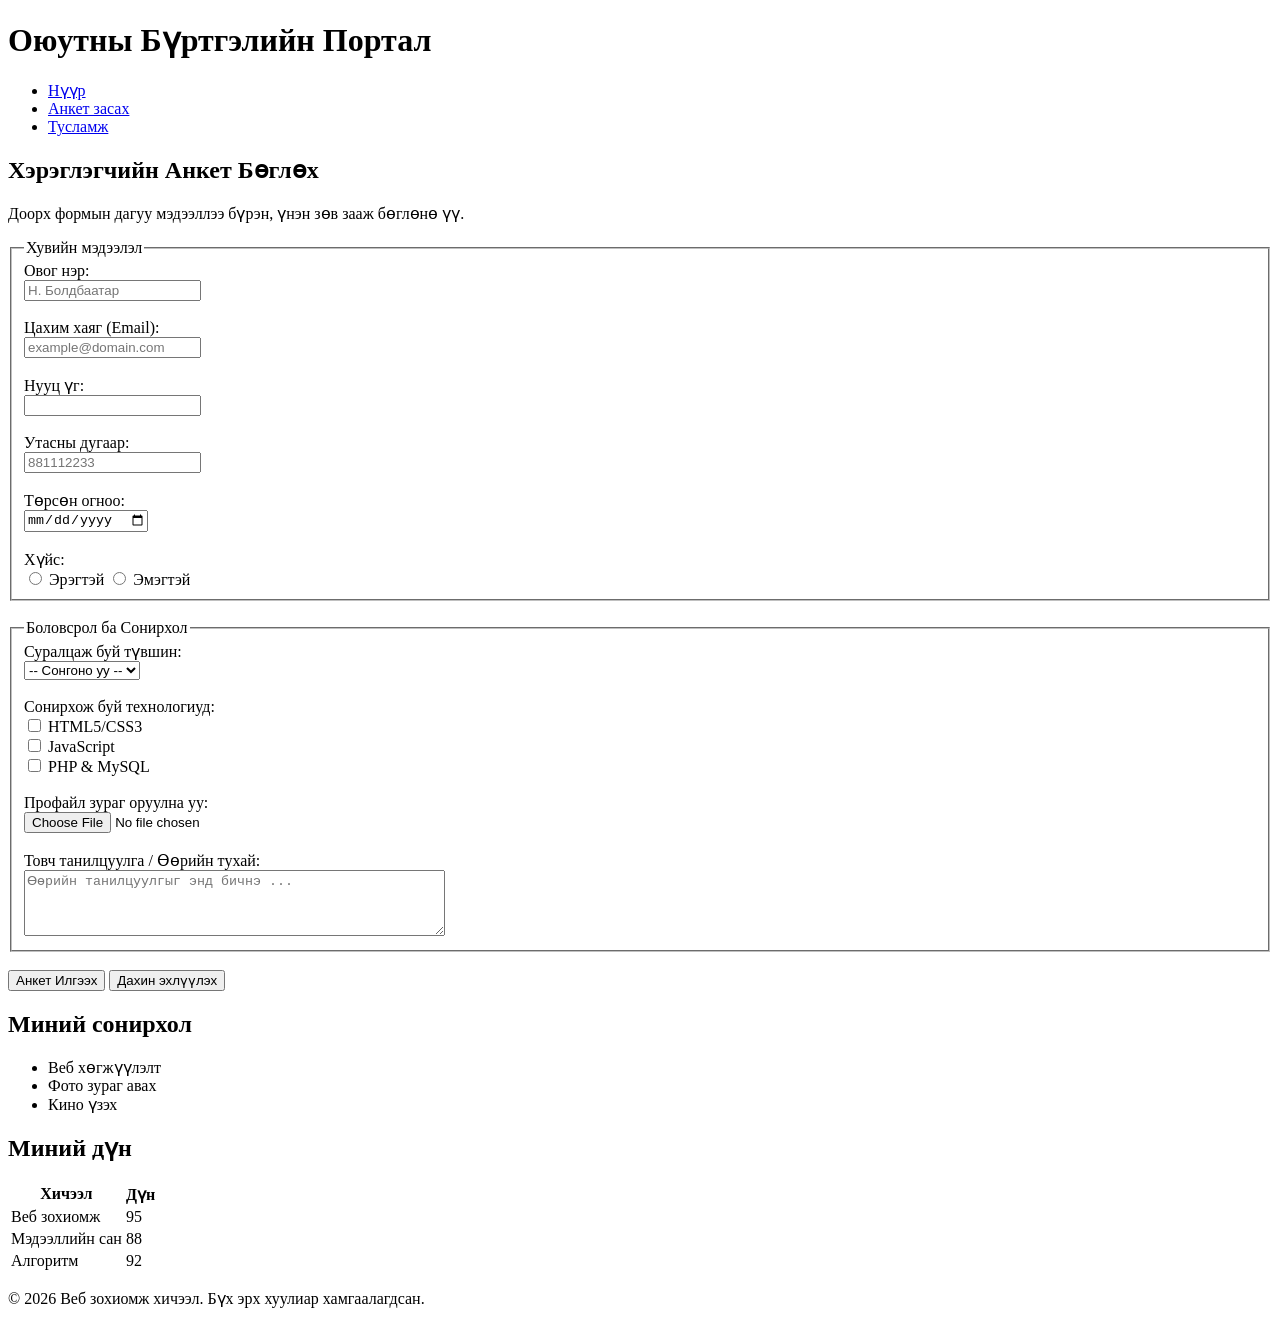
==== lab02/lab02.html @ dbcc5b57 "Initial commit: Add CV index.html" ====
<!DOCTYPE html>
<html lang="mn">
<head>
    <meta charset="UTF-8">
    <meta name="viewport" content="width=device-width, initial-scale=1.0">
    <title>Лаборатори 02: Хэрэглэгчийн анкет</title>
</head>
<body>
    <!-- Вэбийн толгой хэсэг -->
    <header>
        <h1>Оюутны Бүртгэлийн Портал</h1>
        <!-- Навигацийн цэс -->
        <nav>
            <ul>
                <li><a href="../index.html">Нүүр</a></li>
                <li><a href="#">Анкет засах</a></li>
                <li><a href="#">Тусламж</a></li>
            </ul>
        </nav>
    </header>

    <!-- Үндсэн контент -->
    <main>
        <article>
            <section>
                <h2>Хэрэглэгчийн Анкет Бөглөх</h2>
                <p>Доорх формын дагуу мэдээллээ бүрэн, үнэн зөв зааж бөглөнө үү.</p>

                <!-- Форм хэсэг -->
                <form action="#" method="POST" enctype="multipart/form-data">
                    <!-- 1-р бүлэг: Хувийн мэдээлэл -->
                    <fieldset>
                        <legend>Хувийн мэдээлэл</legend>
                        
                        <label for="fullname">Овог нэр:</label><br>
                        <input type="text" id="fullname" name="fullname" placeholder="Н. Болдбаатар" required minlength="2"><br><br>

                        <label for="email">Цахим хаяг (Email):</label><br>
                        <input type="email" id="email" name="email" placeholder="example@domain.com" required><br><br>

                        <label for="password">Нууц үг:</label><br>
                        <input type="password" id="password" name="password" required minlength="6"><br><br>

                        <label for="phone">Утасны дугаар:</label><br>
                        <input type="tel" id="phone" name="phone" pattern="[0-9]{8}" placeholder="881112233" required><br><br>

                        <label for="dob">Төрсөн огноо:</label><br>
                        <input type="date" id="dob" name="dob" required><br><br>

                        <label>Хүйс:</label><br>
                        <input type="radio" id="male" name="gender" value="male">
                        <label for="male">Эрэгтэй</label>
                        <input type="radio" id="female" name="gender" value="female">
                        <label for="female">Эмэгтэй</label><br>
                    </fieldset>
                    <br>

                    <!-- 2-р бүлэг: Мэргэжил ба Сургалтын мэдээлэл -->
                    <fieldset>
                        <legend>Боловсрол ба Сонирхол</legend>

                        <label for="degree">Суралцаж буй түвшин:</label><br>
                        <select id="degree" name="degree" required>
                            <option value="">-- Сонгоно уу --</option>
                            <option value="bachelor">Бакалавр</option>
                            <option value="master">Магистр</option>
                            <option value="doctor">Докторант</option>
                        </select><br><br>

                        <label>Сонирхож буй технологиуд:</label><br>
                        <input type="checkbox" id="html" name="skills" value="HTML">
                        <label for="html">HTML5/CSS3</label><br>
                        <input type="checkbox" id="js" name="skills" value="JavaScript">
                        <label for="js">JavaScript</label><br>
                        <input type="checkbox" id="php" name="skills" value="PHP">
                        <label for="php">PHP & MySQL</label><br><br>

                        <label for="avatar">Профайл зураг оруулна уу: </label><br>
                        <input type="file" id="avatar" name="avatar" accept="image/*"><br><br>

                        <label for="bio">Товч танилцуулга / Өөрийн тухай:</label><br>
                        <textarea id="bio" name="bio" rows="4" cols="50" placeholder="Өөрийн танилцуулгыг энд бичнэ ..."></textarea><br>
                    </fieldset>
                    <br>

                    <!-- Илгээх ба Арилгах товчлуурууд -->
                    <button type="submit">Анкет Илгээх</button>
                    <button type="reset">Дахин эхлүүлэх</button>
                </form>
            </section>
        </article>

        <!-- Сонирхлын жагсаалт -->
        <section>
            <h2>Миний сонирхол</h2>
            <ul>
                <li>Веб хөгжүүлэлт</li>
                <li>Фото зураг авах</li>
                <li>Кино үзэх</li>
            </ul>
        </section>

        <!-- Дүнгийн хүснэгт -->
        <section>
            <h2>Миний дүн</h2>
            <table>
                <thead>
                    <tr>
                        <th>Хичээл</th>
                        <th>Дүн</th>
                    </tr>
                </thead>
                <tbody>
                    <tr>
                        <td>Веб зохиомж</td>
                        <td>95</td>
                    </tr>
                    <tr>
                        <td>Мэдээллийн сан</td>
                        <td>88</td>
                    </tr>
                    <tr>
                        <td>Алгоритм</td>
                        <td>92</td>
                    </tr>
                </tbody>
            </table>
        </section>
    </main>

    <!-- Хөл хэсэг -->
    <footer>
        <p>&copy; 2026 Веб зохиомж хичээл. Бүх эрх хуулиар хамгаалагдсан.</p>
    </footer>
</body>
</html>
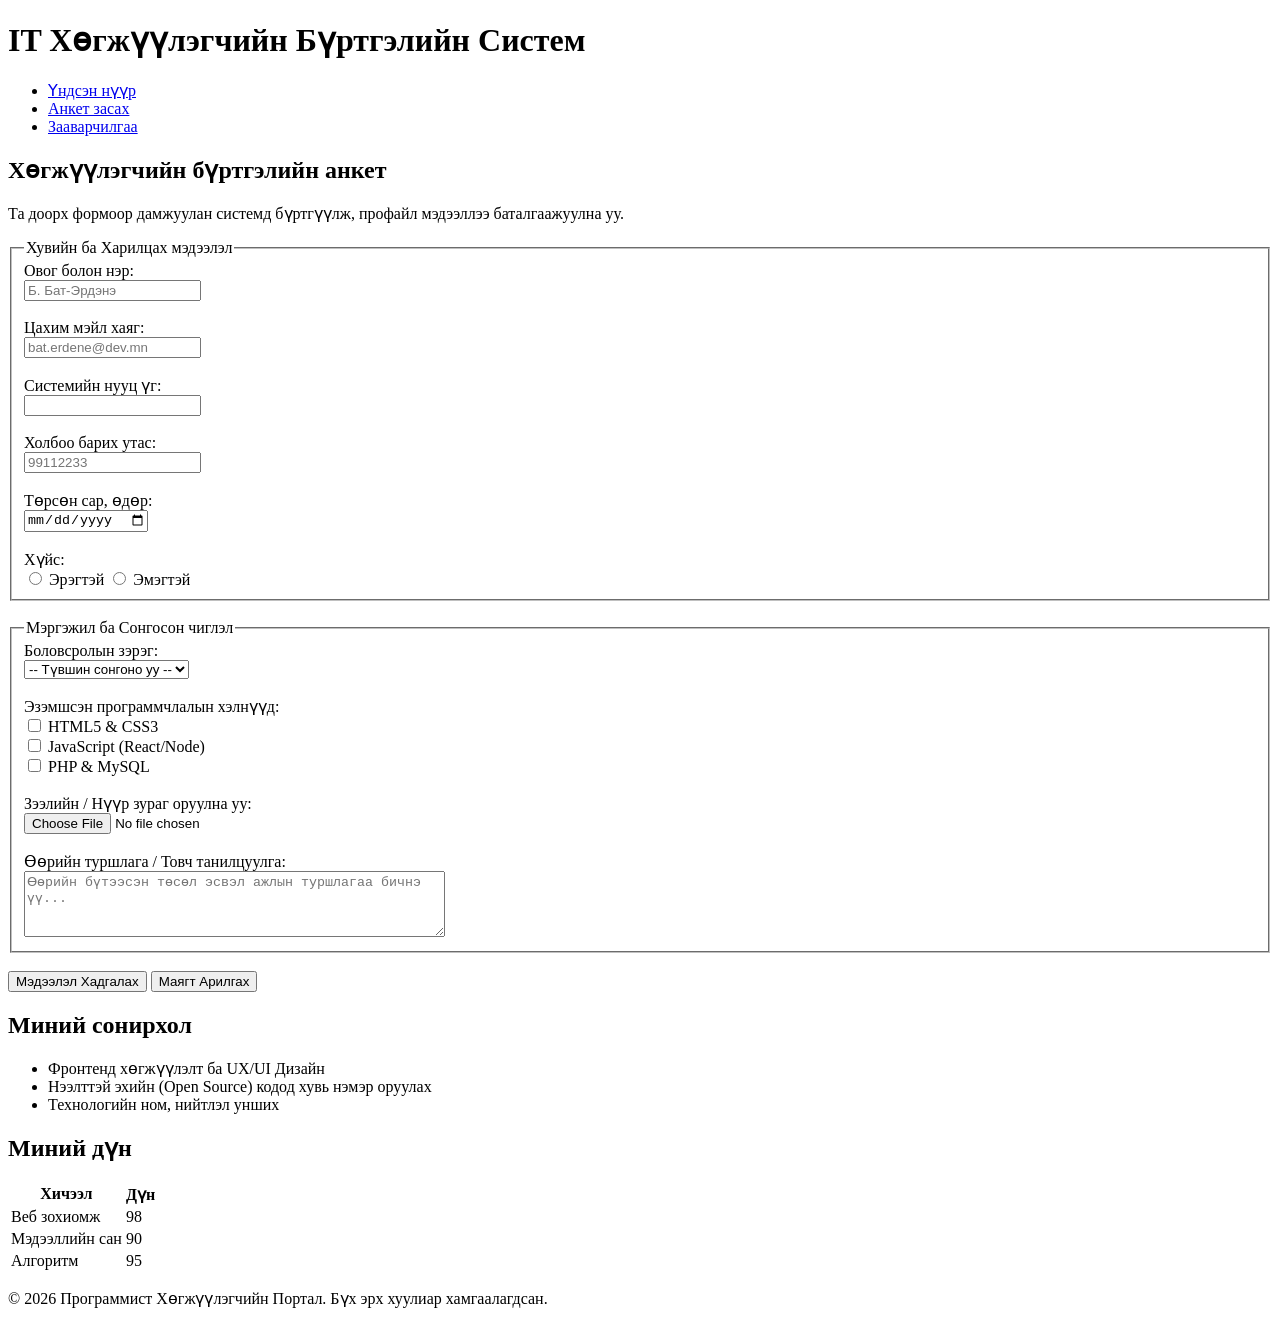
==== commit d575a9bd: "Add Lab 02: Semantic HTML form with list & table" ====
--- a/lab02/lab02.html
+++ b/lab02/lab02.html
@@ -3,18 +3,18 @@
 <head>
     <meta charset="UTF-8">
     <meta name="viewport" content="width=device-width, initial-scale=1.0">
-    <title>Лаборатори 02: Хэрэглэгчийн анкет</title>
+    <title>Лаборатори 02: Программистын Анкет</title>
 </head>
 <body>
     <!-- Вэбийн толгой хэсэг -->
     <header>
-        <h1>Оюутны Бүртгэлийн Портал</h1>
+        <h1>IT Хөгжүүлэгчийн Бүртгэлийн Систем</h1>
         <!-- Навигацийн цэс -->
         <nav>
             <ul>
-                <li><a href="../index.html">Нүүр</a></li>
+                <li><a href="../index.html">Үндсэн нүүр</a></li>
                 <li><a href="#">Анкет засах</a></li>
-                <li><a href="#">Тусламж</a></li>
+                <li><a href="#">Зааварчилгаа</a></li>
             </ul>
         </nav>
     </header>
@@ -23,28 +23,28 @@
     <main>
         <article>
             <section>
-                <h2>Хэрэглэгчийн Анкет Бөглөх</h2>
-                <p>Доорх формын дагуу мэдээллээ бүрэн, үнэн зөв зааж бөглөнө үү.</p>
+                <h2>Хөгжүүлэгчийн бүртгэлийн анкет</h2>
+                <p>Та доорх формоор дамжуулан системд бүртгүүлж, профайл мэдээллээ баталгаажуулна уу.</p>
 
                 <!-- Форм хэсэг -->
                 <form action="#" method="POST" enctype="multipart/form-data">
-                    <!-- 1-р бүлэг: Хувийн мэдээлэл -->
+                    <!-- 1-р бүлэг: Хувийн ба Харилцах мэдээлэл -->
                     <fieldset>
-                        <legend>Хувийн мэдээлэл</legend>
+                        <legend>Хувийн ба Харилцах мэдээлэл</legend>
                         
-                        <label for="fullname">Овог нэр:</label><br>
-                        <input type="text" id="fullname" name="fullname" placeholder="Н. Болдбаатар" required minlength="2"><br><br>
+                        <label for="fullname">Овог болон нэр:</label><br>
+                        <input type="text" id="fullname" name="fullname" placeholder="Б. Бат-Эрдэнэ" required minlength="2"><br><br>
 
-                        <label for="email">Цахим хаяг (Email):</label><br>
-                        <input type="email" id="email" name="email" placeholder="example@domain.com" required><br><br>
+                        <label for="email">Цахим мэйл хаяг:</label><br>
+                        <input type="email" id="email" name="email" placeholder="bat.erdene@dev.mn" required><br><br>
 
-                        <label for="password">Нууц үг:</label><br>
+                        <label for="password">Системийн нууц үг:</label><br>
                         <input type="password" id="password" name="password" required minlength="6"><br><br>
 
-                        <label for="phone">Утасны дугаар:</label><br>
-                        <input type="tel" id="phone" name="phone" pattern="[0-9]{8}" placeholder="881112233" required><br><br>
+                        <label for="phone">Холбоо барих утас:</label><br>
+                        <input type="tel" id="phone" name="phone" pattern="[0-9]{8}" placeholder="99112233" required><br><br>
 
-                        <label for="dob">Төрсөн огноо:</label><br>
+                        <label for="dob">Төрсөн сар, өдөр:</label><br>
                         <input type="date" id="dob" name="dob" required><br><br>
 
                         <label>Хүйс:</label><br>
@@ -55,37 +55,37 @@
                     </fieldset>
                     <br>
 
-                    <!-- 2-р бүлэг: Мэргэжил ба Сургалтын мэдээлэл -->
+                    <!-- 2-р бүлэг: Мэргэжил ба Технологийн ур чадвар -->
                     <fieldset>
-                        <legend>Боловсрол ба Сонирхол</legend>
+                        <legend>Мэргэжил ба Сонгосон чиглэл</legend>
 
-                        <label for="degree">Суралцаж буй түвшин:</label><br>
+                        <label for="degree">Боловсролын зэрэг:</label><br>
                         <select id="degree" name="degree" required>
-                            <option value="">-- Сонгоно уу --</option>
+                            <option value="">-- Түвшин сонгоно уу --</option>
                             <option value="bachelor">Бакалавр</option>
                             <option value="master">Магистр</option>
                             <option value="doctor">Докторант</option>
                         </select><br><br>
 
-                        <label>Сонирхож буй технологиуд:</label><br>
+                        <label>Эзэмшсэн программчлалын хэлнүүд:</label><br>
                         <input type="checkbox" id="html" name="skills" value="HTML">
-                        <label for="html">HTML5/CSS3</label><br>
+                        <label for="html">HTML5 & CSS3</label><br>
                         <input type="checkbox" id="js" name="skills" value="JavaScript">
-                        <label for="js">JavaScript</label><br>
+                        <label for="js">JavaScript (React/Node)</label><br>
                         <input type="checkbox" id="php" name="skills" value="PHP">
                         <label for="php">PHP & MySQL</label><br><br>
 
-                        <label for="avatar">Профайл зураг оруулна уу: </label><br>
+                        <label for="avatar">Зээлийн / Нүүр зураг оруулна уу:</label><br>
                         <input type="file" id="avatar" name="avatar" accept="image/*"><br><br>
 
-                        <label for="bio">Товч танилцуулга / Өөрийн тухай:</label><br>
-                        <textarea id="bio" name="bio" rows="4" cols="50" placeholder="Өөрийн танилцуулгыг энд бичнэ ..."></textarea><br>
+                        <label for="bio">Өөрийн туршлага / Товч танилцуулга:</label><br>
+                        <textarea id="bio" name="bio" rows="4" cols="50" placeholder="Өөрийн бүтээсэн төсөл эсвэл ажлын туршлагаа бичнэ үү..."></textarea><br>
                     </fieldset>
                     <br>
 
                     <!-- Илгээх ба Арилгах товчлуурууд -->
-                    <button type="submit">Анкет Илгээх</button>
-                    <button type="reset">Дахин эхлүүлэх</button>
+                    <button type="submit">Мэдээлэл Хадгалах</button>
+                    <button type="reset">Маягт Арилгах</button>
                 </form>
             </section>
         </article>
@@ -94,9 +94,9 @@
         <section>
             <h2>Миний сонирхол</h2>
             <ul>
-                <li>Веб хөгжүүлэлт</li>
-                <li>Фото зураг авах</li>
-                <li>Кино үзэх</li>
+                <li>Фронтенд хөгжүүлэлт ба UX/UI Дизайн</li>
+                <li>Нээлттэй эхийн (Open Source) кодод хувь нэмэр оруулах</li>
+                <li>Технологийн ном, нийтлэл унших</li>
             </ul>
         </section>
 
@@ -113,15 +113,15 @@
                 <tbody>
                     <tr>
                         <td>Веб зохиомж</td>
-                        <td>95</td>
+                        <td>98</td>
                     </tr>
                     <tr>
                         <td>Мэдээллийн сан</td>
-                        <td>88</td>
+                        <td>90</td>
                     </tr>
                     <tr>
                         <td>Алгоритм</td>
-                        <td>92</td>
+                        <td>95</td>
                     </tr>
                 </tbody>
             </table>
@@ -130,7 +130,7 @@
 
     <!-- Хөл хэсэг -->
     <footer>
-        <p>&copy; 2026 Веб зохиомж хичээл. Бүх эрх хуулиар хамгаалагдсан.</p>
+        <p>&copy; 2026 Программист Хөгжүүлэгчийн Портал. Бүх эрх хуулиар хамгаалагдсан.</p>
     </footer>
 </body>
 </html>
